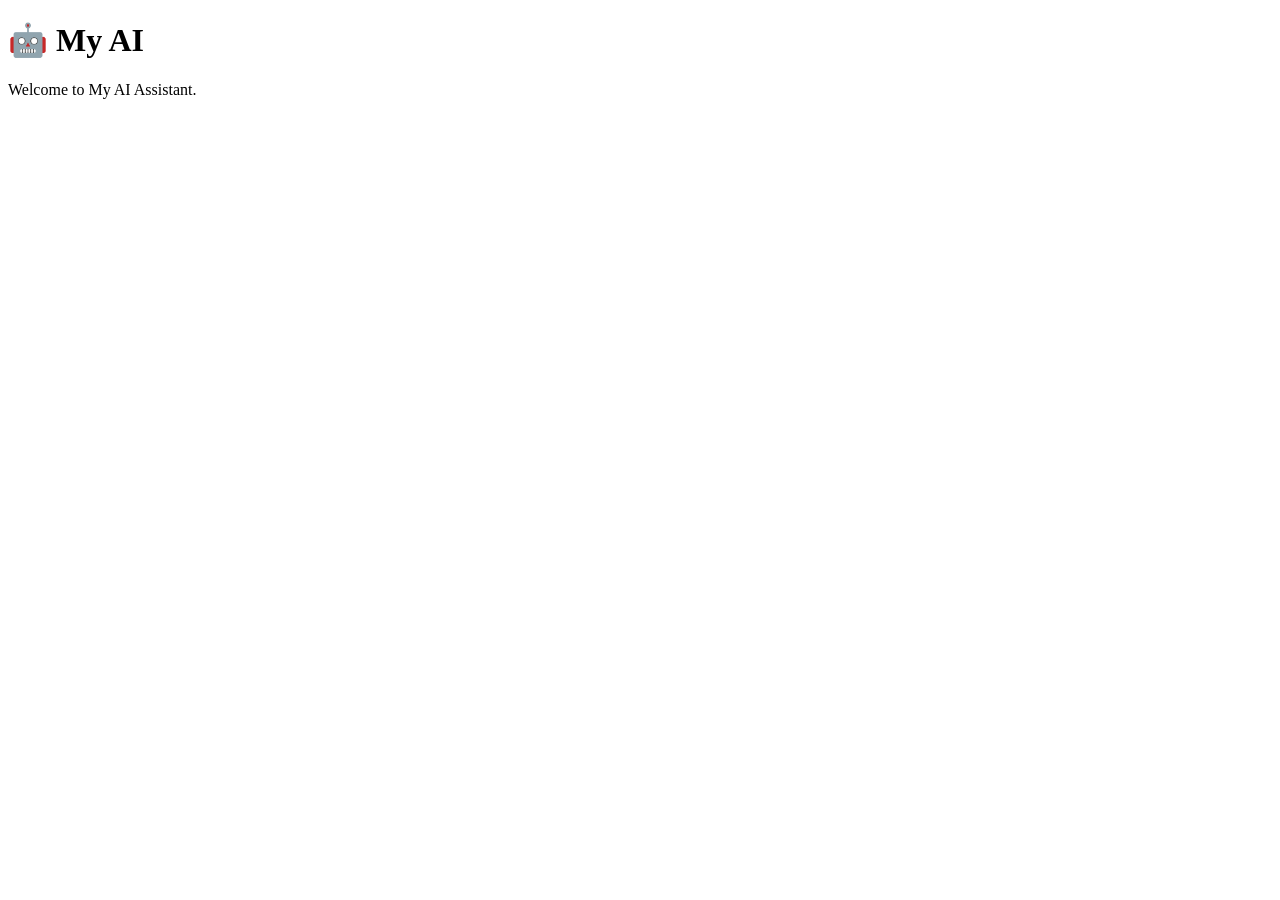
==== my-ai.html @ f39c5803 "Create My AI page" ====
<!DOCTYPE html>
<html lang="en">

<head>
    <meta charset="UTF-8">
    <meta name="viewport" content="width=device-width, initial-scale=1.0">
    <title>My AI | Salman Rahman</title>
</head>

<body>

    <h1>🤖 My AI</h1>

    <p>Welcome to My AI Assistant.</p>

</body>

</html>
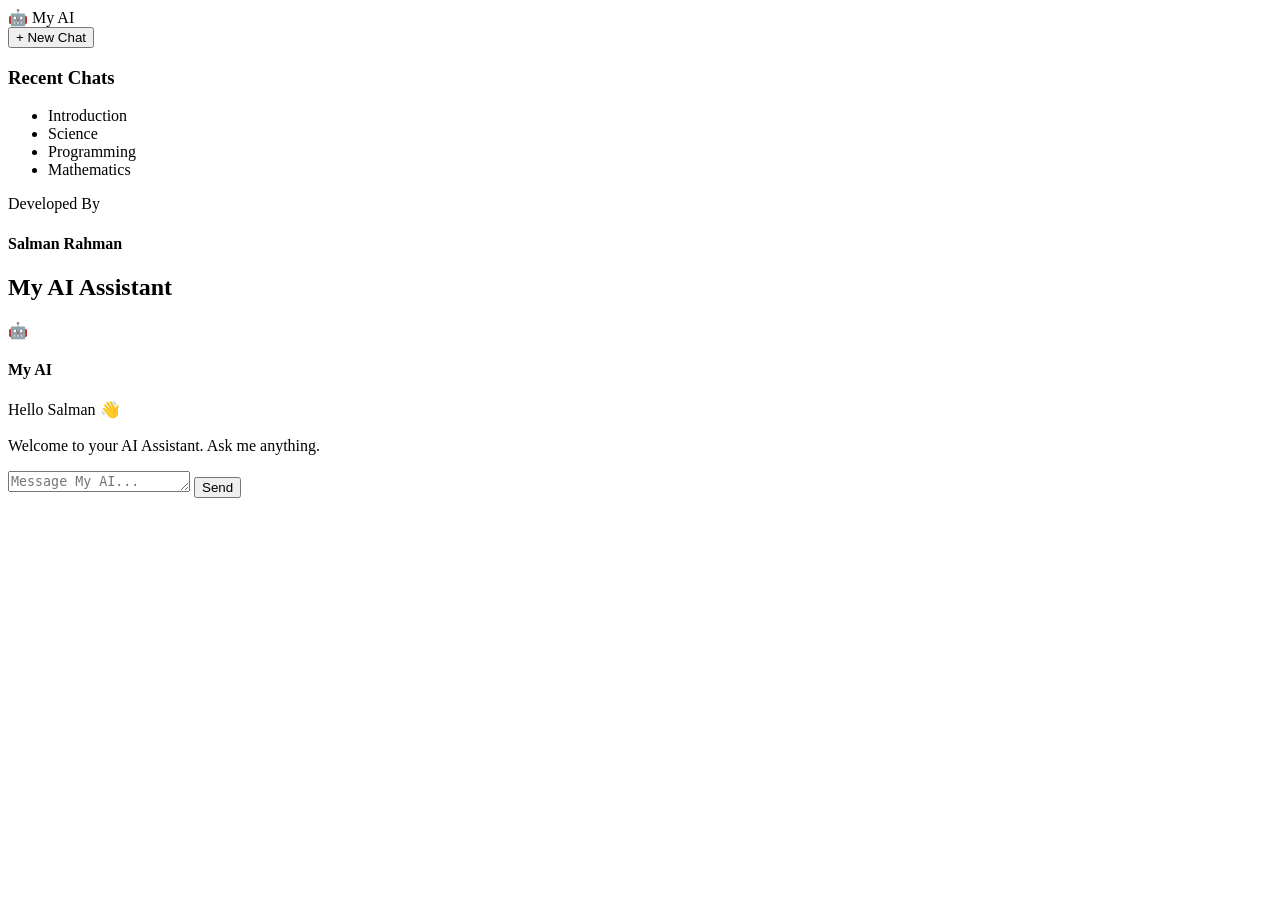
==== commit a3bc20aa: "Add sidebar and chat interface to my-ai.htmlCreate My AI HTML" ====
--- a/my-ai.html
+++ b/my-ai.html
@@ -5,13 +5,108 @@
     <meta charset="UTF-8">
     <meta name="viewport" content="width=device-width, initial-scale=1.0">
     <title>My AI | Salman Rahman</title>
+
+    <link rel="stylesheet" href="my-ai.css">
+
+    <link rel="preconnect" href="https://fonts.googleapis.com">
+    <link rel="preconnect" href="https://fonts.gstatic.com" crossorigin>
+    <link href="https://fonts.googleapis.com/css2?family=Poppins:wght@300;400;500;600;700&display=swap" rel="stylesheet">
 </head>
 
 <body>
 
-    <h1>🤖 My AI</h1>
+<div class="container">
 
-    <p>Welcome to My AI Assistant.</p>
+    <!-- Sidebar -->
+    <aside class="sidebar">
+
+        <div class="logo">
+            🤖 <span>My AI</span>
+        </div>
+
+        <button id="newChat">
+            + New Chat
+        </button>
+
+        <div class="history">
+
+            <h3>Recent Chats</h3>
+
+            <ul>
+                <li>Introduction</li>
+                <li>Science</li>
+                <li>Programming</li>
+                <li>Mathematics</li>
+            </ul>
+
+        </div>
+
+        <div class="developer">
+
+            <p>Developed By</p>
+
+            <h4>Salman Rahman</h4>
+
+        </div>
+
+    </aside>
+
+    <!-- Main Chat -->
+
+    <main class="main">
+
+        <div class="topbar">
+
+            <h2>My AI Assistant</h2>
+
+        </div>
+
+        <div id="chatBox" class="chatBox">
+
+            <div class="ai-message">
+
+                <div class="avatar">
+                    🤖
+                </div>
+
+                <div class="text">
+
+                    <h4>My AI</h4>
+
+                    <p>
+                        Hello Salman 👋 <br><br>
+
+                        Welcome to your AI Assistant.
+
+                        Ask me anything.
+                    </p>
+
+                </div>
+
+            </div>
+
+        </div>
+
+        <div class="inputArea">
+
+            <textarea
+            id="prompt"
+            placeholder="Message My AI..."
+            rows="1"></textarea>
+
+            <button id="sendBtn">
+
+                Send
+
+            </button>
+
+        </div>
+
+    </main>
+
+</div>
+
+<script src="my-ai.js"></script>
 
 </body>
 
